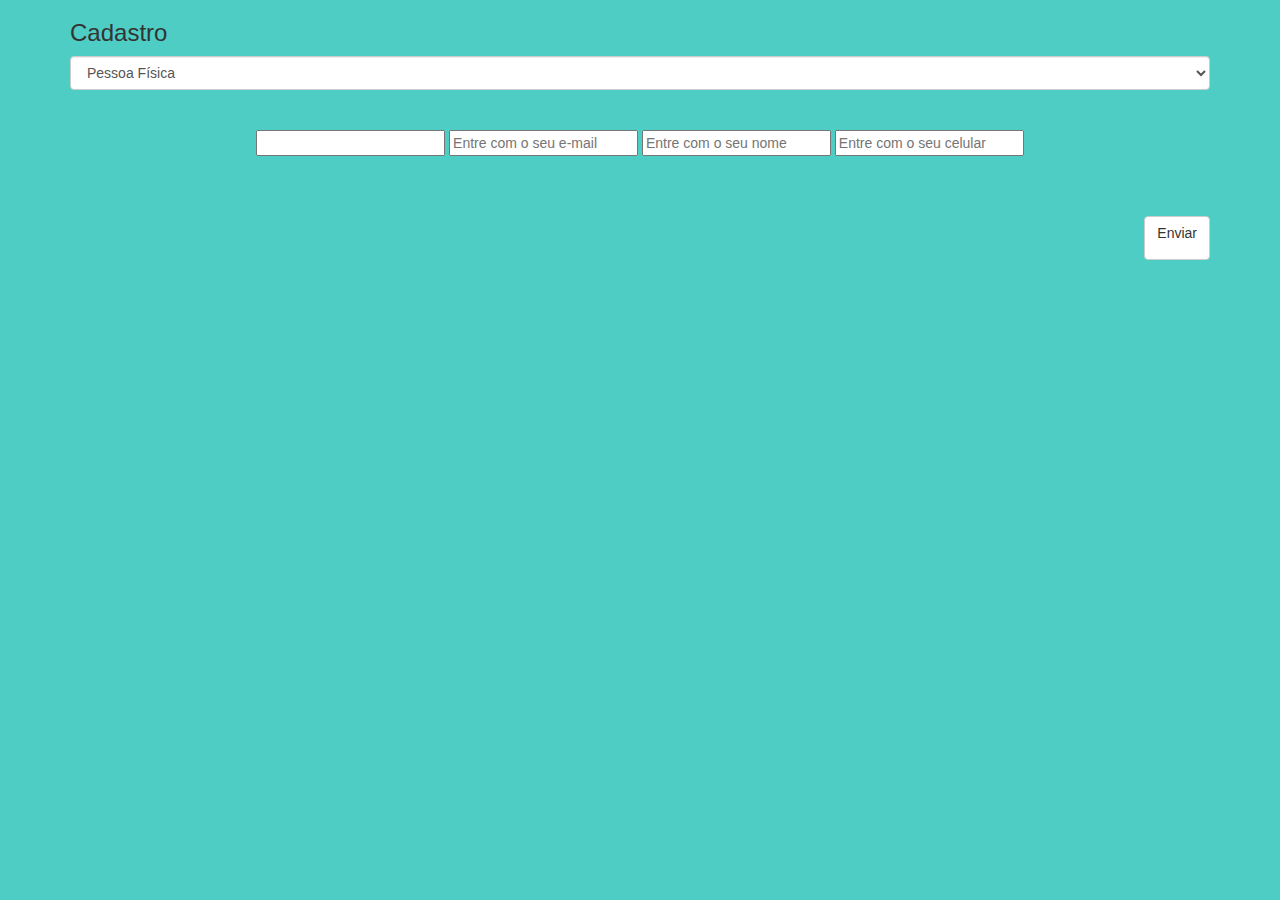
==== static/cadastro.html @ cc2558ae "fix html5 language" ====
<!DOCTYPE html>
<html lang="pt-br">
    <head>
        <meta charset="utf-8">
        <meta name="viewport" content="width=device-width, initial-scale=1">

        <title>{{title}}</title>

        <link rel="icon" type="image/png" href="img/favicon.png">
        <link rel="stylesheet" href="http://maxcdn.bootstrapcdn.com/bootstrap/3.2.0/css/bootstrap.min.css">
        <link rel="stylesheet" href="css/app.css" media="screen">
    </head>
    <body>
        <div class="container">

            <h3 id="titulo">Cadastro</h3>
            <form style="text-align:center;" id="target" action="createUserHandle" method="post">

            <!-- Tem que ser dinâmico para modificar o campo e cpf/cpj-->
                <select class="form-control" name="userId">
                    <option value="cpf">Pessoa Física</option>
                    <option value="cnpj">Pessoa Jurídica</option>
                </select>
                <input name ="idForUser"   type="number" placeholder="">
                <input name="email" type="email" placeholder="Entre com o seu e-mail"> 
                <input name="name"   type="text"  placeholder ="Entre com o seu nome">
                <!-- Tem que ser dinâmico para chamar a API do DIGITS-->
                <input name="mobile" type="tel" placeholder="Entre com o seu celular">
            <p><button type="submit" class="btn btn-default" id="btn_submit">Enviar</p>


        </div>

        <script src="http://code.jquery.com/jquery-1.11.0.min.js"></script>
        <script src="http://maxcdn.bootstrapcdn.com/bootstrap/3.2.0/js/bootstrap.min.js"></script>
        <script src="/js/cadastro.js"></script>
    </body>
</html>
---- static/css/app.css ----
.form-control{

}

input {
	position: relative;
	top: 40px;
	left: 0px;
}

p {
	position: relative;
	text-align: right;
	top: 100px;
	display: block;
}

body {
	background-color:#4ecdc4;
}

/*#id{
 	position: relative;
    padding: 2px;
    top: 20px;
    right: 0px;
}

#email{
	position: relative;
	padding: 2px;
    top: 80px;
    right: 0px;
}

#mobile{
	position: relative;
	padding: 2px;
    top: 80px;
    right: 0px;
}

#nome{
	position: relative;
	
}*/
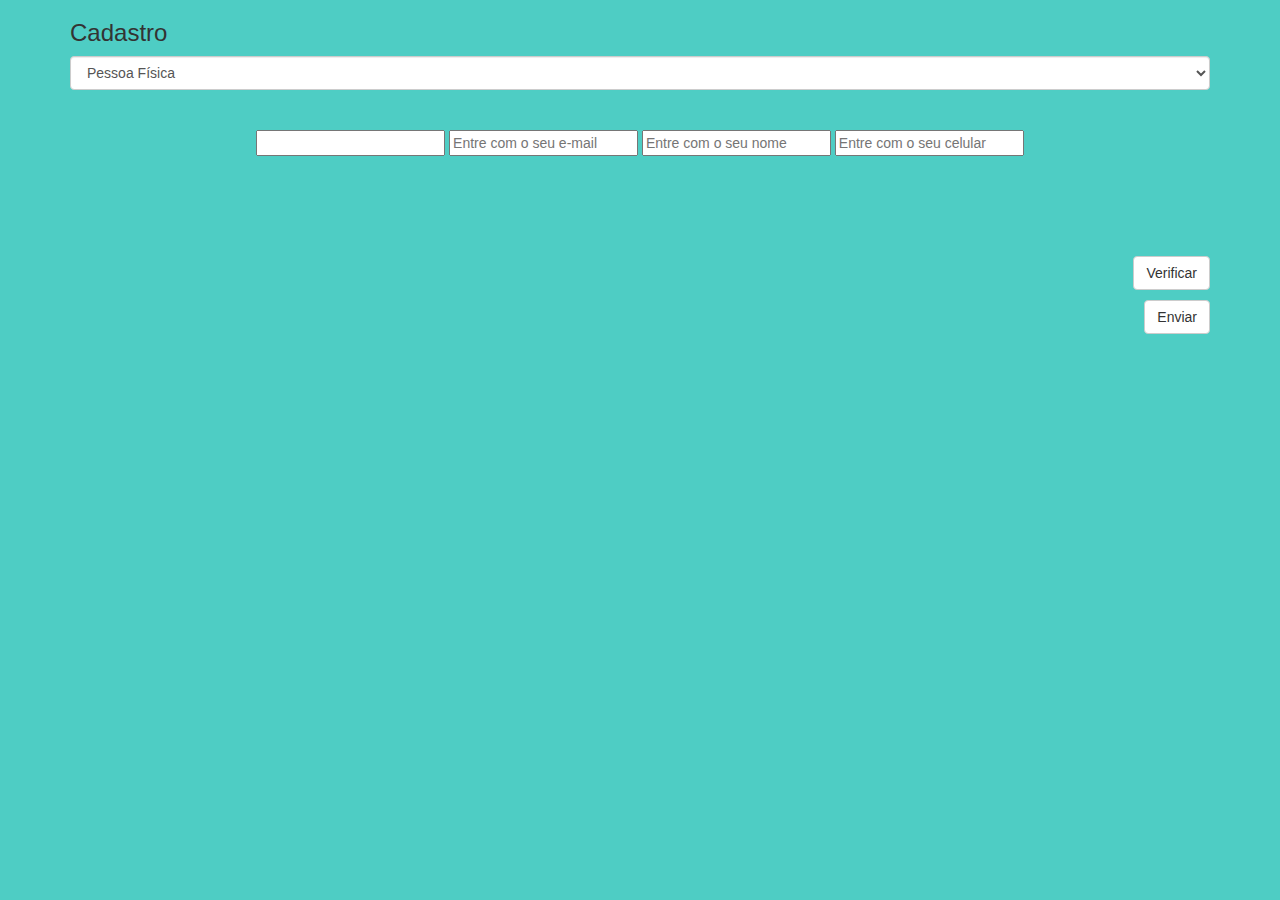
==== commit a67d238a: "integranto o digits no cadastro" ====
--- a/static/cadastro.html
+++ b/static/cadastro.html
@@ -5,7 +5,7 @@
         <meta name="viewport" content="width=device-width, initial-scale=1">
 
         <title>{{title}}</title>
-
+        <script id="sdk-js" src="//cdn.digits.com/1/sdk.js" async></script>
         <link rel="icon" type="image/png" href="img/favicon.png">
         <link rel="stylesheet" href="http://maxcdn.bootstrapcdn.com/bootstrap/3.2.0/css/bootstrap.min.css">
         <link rel="stylesheet" href="css/app.css" media="screen">
@@ -26,13 +26,15 @@
                 <input name="name"   type="text"  placeholder ="Entre com o seu nome">
                 <!-- Tem que ser dinâmico para chamar a API do DIGITS-->
                 <input name="mobile" type="tel" placeholder="Entre com o seu celular">
-            <p><button type="submit" class="btn btn-default" id="btn_submit">Enviar</p>
-
+            <p><input type="button" class="btn btn-default" id="verifyButton" value="Verificar"></p>
+            <br><br>
+            <p><button type="submit" class="btn btn-default" id="loginButton">Enviar</button></p>
 
         </div>
 
         <script src="http://code.jquery.com/jquery-1.11.0.min.js"></script>
         <script src="http://maxcdn.bootstrapcdn.com/bootstrap/3.2.0/js/bootstrap.min.js"></script>
+        <script src="/js/digits.js"></script>
         <script src="/js/cadastro.js"></script>
     </body>
 </html>
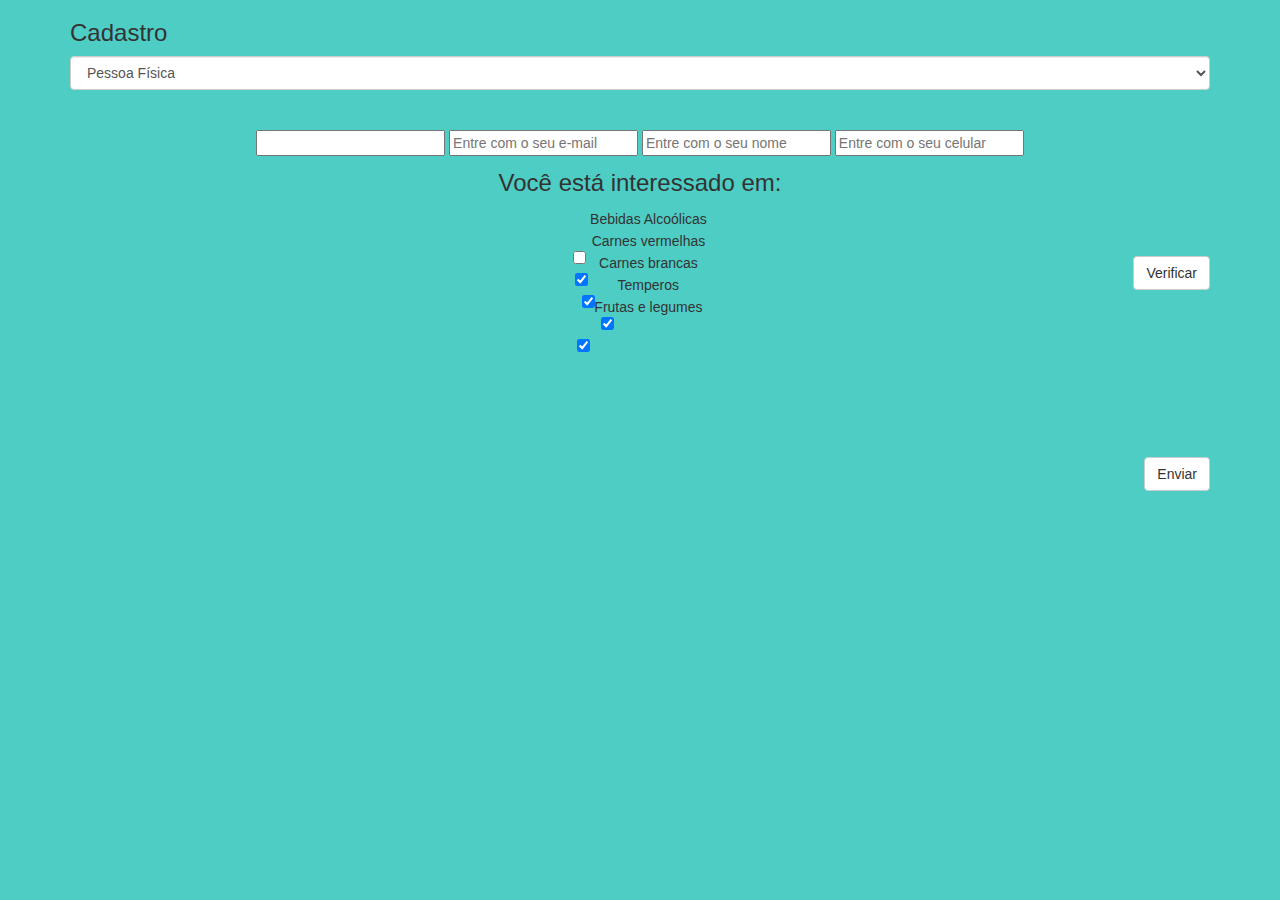
==== commit a1bdaba1: "front" ====
--- a/static/cadastro.html
+++ b/static/cadastro.html
@@ -27,6 +27,13 @@
                 <!-- Tem que ser dinâmico para chamar a API do DIGITS-->
                 <input name="mobile" type="tel" placeholder="Entre com o seu celular">
             <p><input type="button" class="btn btn-default" id="verifyButton" value="Verificar"></p>
+            
+            <h3>Você está interessado em:</h3>
+                <input type="checkbox" name="interest" value="alcool"> Bebidas Alcoólicas </br>
+                <input type="checkbox" name="interest" value="carneBoa" checked> Carnes vermelhas </br>
+                <input type="checkbox" name="interest" value="carneRuim" checked> Carnes brancas </br>
+                <input type="checkbox" name="interest" value="temperos" checked> Temperos</br>
+                <input type="checkbox" name="interest" value="verdes" checked> Frutas e legumes</br>
             <br><br>
             <p><button type="submit" class="btn btn-default" id="loginButton">Enviar</button></p>
 
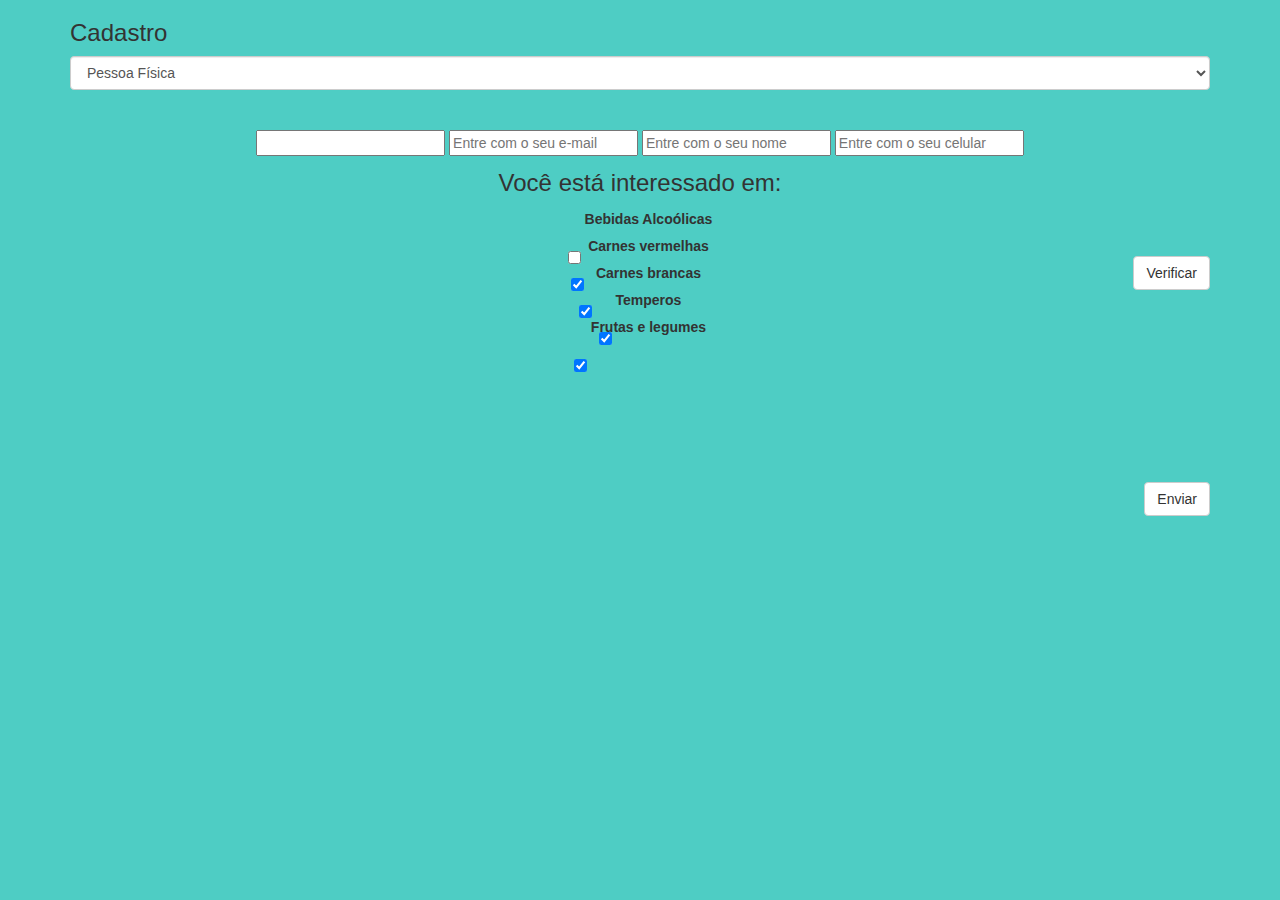
==== commit d71bd53d: "labels nos checks" ====
--- a/static/cadastro.html
+++ b/static/cadastro.html
@@ -29,11 +29,11 @@
             <p><input type="button" class="btn btn-default" id="verifyButton" value="Verificar"></p>
             
             <h3>Você está interessado em:</h3>
-                <input type="checkbox" name="interest" value="alcool"> Bebidas Alcoólicas </br>
-                <input type="checkbox" name="interest" value="carneBoa" checked> Carnes vermelhas </br>
-                <input type="checkbox" name="interest" value="carneRuim" checked> Carnes brancas </br>
-                <input type="checkbox" name="interest" value="temperos" checked> Temperos</br>
-                <input type="checkbox" name="interest" value="verdes" checked> Frutas e legumes</br>
+                <input type="checkbox" name="interest" value="alcool" id="alcool"> <label for="alcool">Bebidas Alcoólicas </label></br>
+                <input type="checkbox" name="interest" value="carneBoa" id="carneBoa" checked> <label for="carneBoa">Carnes vermelhas </label></br>
+                <input type="checkbox" name="interest" value="carneRuim" id="carneRuim" checked> <label for="carneRuim">Carnes brancas </label></br>
+                <input type="checkbox" name="interest" value="temperos" id="temperos" checked> <label for="temperos">Temperos</label></br>
+                <input type="checkbox" name="interest" value="verdes" id="verdes" checked> <label for="verdes">Frutas e legumes</label></br>
             <br><br>
             <p><button type="submit" class="btn btn-default" id="loginButton">Enviar</button></p>
 
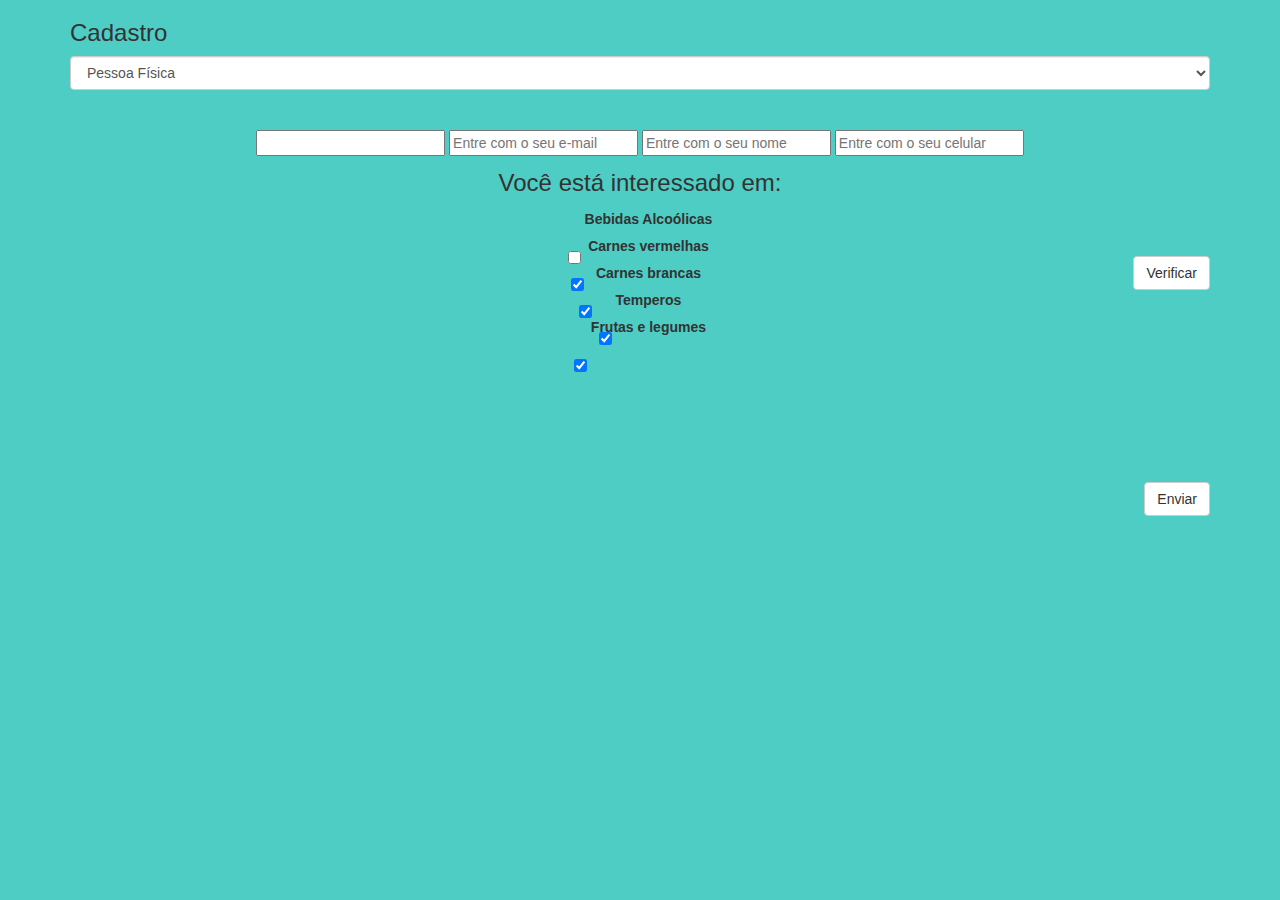
==== commit e889930a: "labels nos checks" ====
--- a/static/cadastro.html
+++ b/static/cadastro.html
@@ -29,11 +29,11 @@
             <p><input type="button" class="btn btn-default" id="verifyButton" value="Verificar"></p>
             
             <h3>Você está interessado em:</h3>
-                <input type="checkbox" name="interest" value="alcool" id="alcool"> <label for="alcool">Bebidas Alcoólicas </label></br>
-                <input type="checkbox" name="interest" value="carneBoa" id="carneBoa" checked> <label for="carneBoa">Carnes vermelhas </label></br>
-                <input type="checkbox" name="interest" value="carneRuim" id="carneRuim" checked> <label for="carneRuim">Carnes brancas </label></br>
-                <input type="checkbox" name="interest" value="temperos" id="temperos" checked> <label for="temperos">Temperos</label></br>
-                <input type="checkbox" name="interest" value="verdes" id="verdes" checked> <label for="verdes">Frutas e legumes</label></br>
+                <input type="checkbox" name="interest" value="alcool" id="alcool"> <label for="alcool">Bebidas Alcoólicas </label><br>
+                <input type="checkbox" name="interest" value="carneBoa" id="carneBoa" checked> <label for="carneBoa">Carnes vermelhas </label><br>
+                <input type="checkbox" name="interest" value="carneRuim" id="carneRuim" checked> <label for="carneRuim">Carnes brancas </label><br>
+                <input type="checkbox" name="interest" value="temperos" id="temperos" checked> <label for="temperos">Temperos</label><br>
+                <input type="checkbox" name="interest" value="verdes" id="verdes" checked> <label for="verdes">Frutas e legumes</label><br>
             <br><br>
             <p><button type="submit" class="btn btn-default" id="loginButton">Enviar</button></p>
 
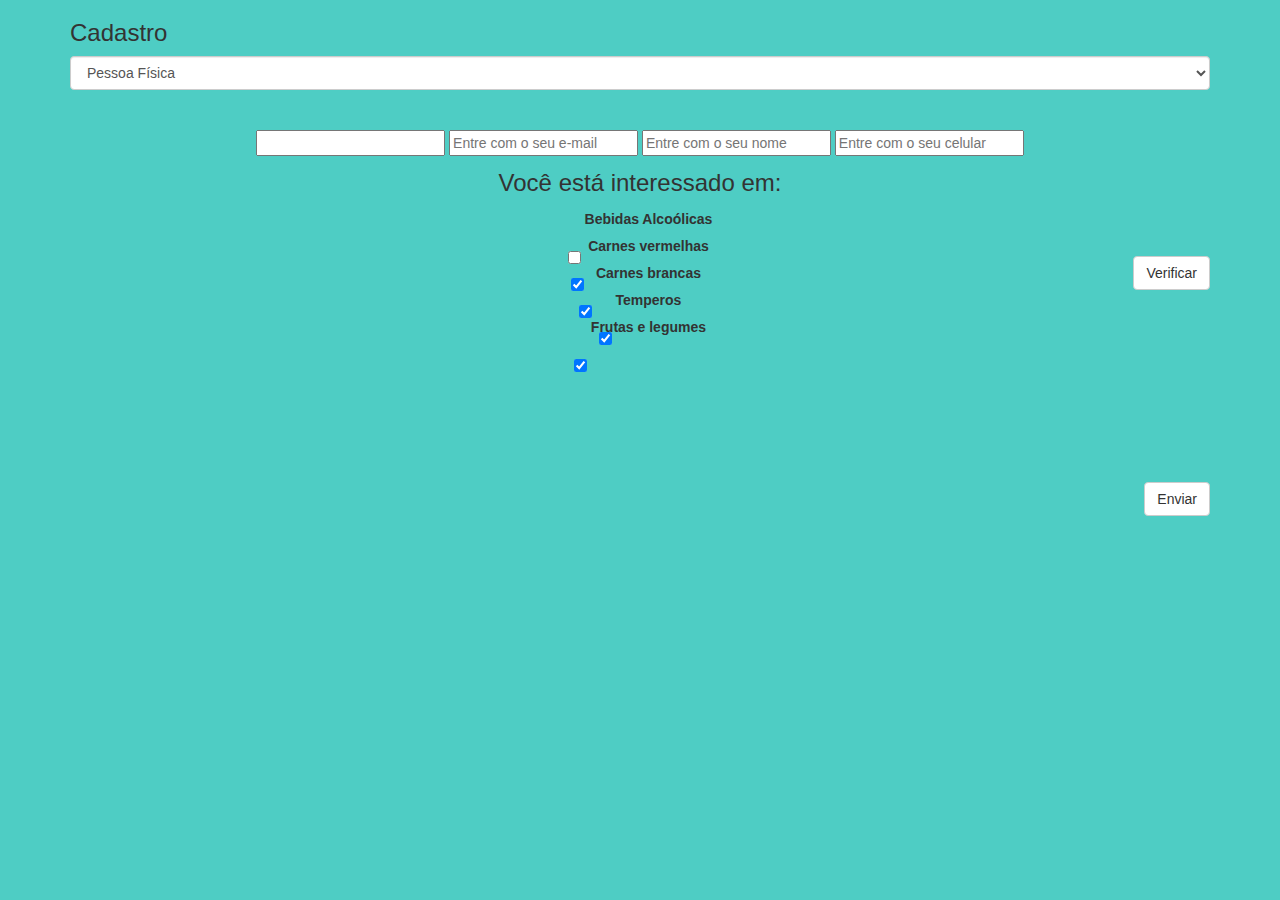
==== commit eff6fa72: "insert category for user" ====
--- a/static/cadastro.html
+++ b/static/cadastro.html
@@ -29,11 +29,11 @@
             <p><input type="button" class="btn btn-default" id="verifyButton" value="Verificar"></p>
             
             <h3>Você está interessado em:</h3>
-                <input type="checkbox" name="interest" value="alcool" id="alcool"> <label for="alcool">Bebidas Alcoólicas </label><br>
-                <input type="checkbox" name="interest" value="carneBoa" id="carneBoa" checked> <label for="carneBoa">Carnes vermelhas </label><br>
-                <input type="checkbox" name="interest" value="carneRuim" id="carneRuim" checked> <label for="carneRuim">Carnes brancas </label><br>
-                <input type="checkbox" name="interest" value="temperos" id="temperos" checked> <label for="temperos">Temperos</label><br>
-                <input type="checkbox" name="interest" value="verdes" id="verdes" checked> <label for="verdes">Frutas e legumes</label><br>
+                <input type="checkbox" name="interests" value="alcool" id="alcool"> <label for="alcool">Bebidas Alcoólicas </label></br>
+                <input type="checkbox" name="interests" value="carneBoa" id="carneBoa" checked> <label for="carneBoa">Carnes vermelhas </label></br>
+                <input type="checkbox" name="interests" value="carneRuim" id="carneRuim" checked> <label for="carneRuim">Carnes brancas </label></br>
+                <input type="checkbox" name="interests" value="temperos" id="temperos" checked> <label for="temperos">Temperos</label></br>
+                <input type="checkbox" name="interests" value="verdes" id="verdes" checked> <label for="verdes">Frutas e legumes</label></br>
             <br><br>
             <p><button type="submit" class="btn btn-default" id="loginButton">Enviar</button></p>
 
